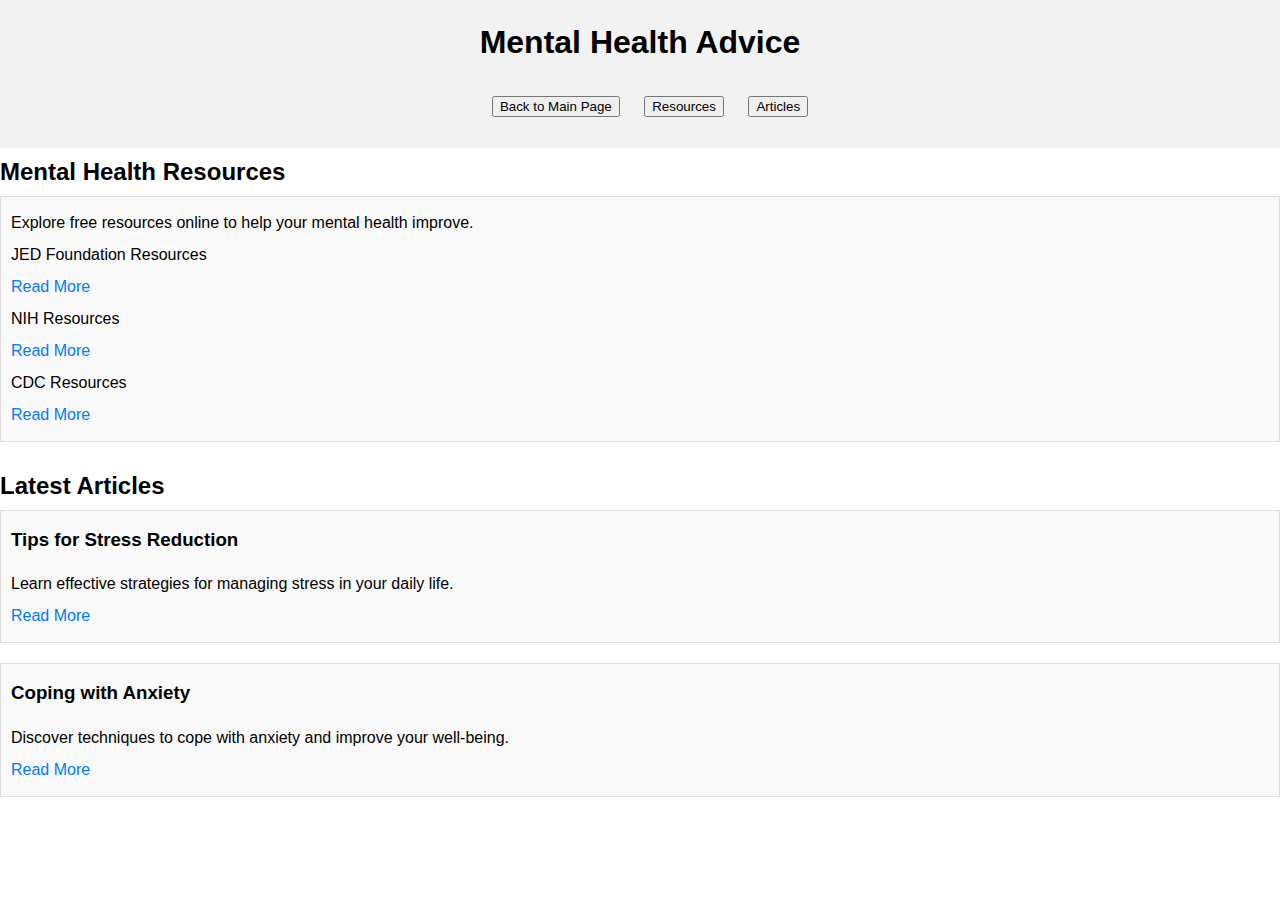
==== advice.html @ 3fc1a63a "first commit" ====
<!DOCTYPE html>
<html lang="en">
  <head>
    <meta charset="UTF-8" />
    <meta name="viewport" content="width=device-width, initial-scale=1.0" />
    <title>Advice</title>
    <link rel="stylesheet" href="style_advice.css" />
    <script src="advice.js" defer></script>

  </head>
  <body>
    <!DOCTYPE html>
    <html>
      <head>
        <title>Mental Health Advice</title>
        <link rel="stylesheet" type="text/css" href="styles.css" />
      </head>
        <header>
          <h1>Mental Health Advice</h1>
          <nav>
            <ul class="nav-list">
              <li><button class="nav-button" data-target="http://localhost:5500/index.html">Back to Main Page</button></li>
              <li><button class="nav-button zoom-button" data-target="#resource">Resources</button></li>
              <li><button class="nav-button zoom-button" data-target="#articles">Articles</button></li>
            </ul>
          </nav>
        </header>

        <section class="resources">
          <h2 id="resource">Mental Health Resources</h2>
          <div class="resources_class">
          <p>
            Explore free resources online to help your mental health improve.
          </p>
          <div> JED Foundation Resources<div>
            <a href="https://jedfoundation.org/mental-health-resource-center/?utm_medium=partner_referral&utm_source=yahoo&utm_campaign=module" target="_blank">Read More</a>
            <div> NIH Resources</div>
            <a href="https://www.nimh.nih.gov/health/find-help" target="_blank">Read More</a>
              <div> CDC Resources</div>
              <a href="https://www.cdc.gov/mentalhealth/tools-resources/index.htm" target="_blank">Read More</a>
        </div>
        </section>

        <section class="articles_class">
          <h2 id="articles">Latest Articles</h2>
          <div class="article">
            <h3>Tips for Stress Reduction</h3>
            <p>
              Learn effective strategies for managing stress in your daily life.
            </p>
            <a href="https://www.mayoclinic.org/healthy-lifestyle/stress-management/in-depth/stress-relievers/art-20047257" target="_blank">Read More</a>
          </div>
          <div class="article">
            <h3>Coping with Anxiety</h3>
            <p>
              Discover techniques to cope with anxiety and improve your
              well-being.
            </p>
            <a href="https://www.healthline.com/health/mental-health/how-to-cope-with-anxiety" target="_blank">Read More</a>
          </div>
        </section>



      </body>
    </html>
  
</html>
---- style_advice.css ----
/* Reset default margin and padding */
body,
h1,
h2,
h3,
p {
  margin: 0;
  padding: 0;
}

body {
  font-family: Arial, sans-serif;
  line-height: 2;
}

header {
  background-color: #f2f2f2;
  padding: 10px;
  text-align: center;
}

nav ul li {
  display: inline;
  margin-right: 20px;
}
.resources_class {
  background-color: #f9f9f9;
  border: 1px solid #ddd;
  padding: 10px;
  margin-bottom: 20px;
}
.resources_class a {
  text-decoration: none;
  color: #007bff;
}
.article {
  background-color: #f9f9f9;
  border: 1px solid #ddd;
  padding: 10px;
  margin-bottom: 20px;
}

.article h3 {
  margin-bottom: 10px;
}

.article a {
  text-decoration: none;
  color: #007bff;
}

.article a:hover {
  text-decoration: underline;
}
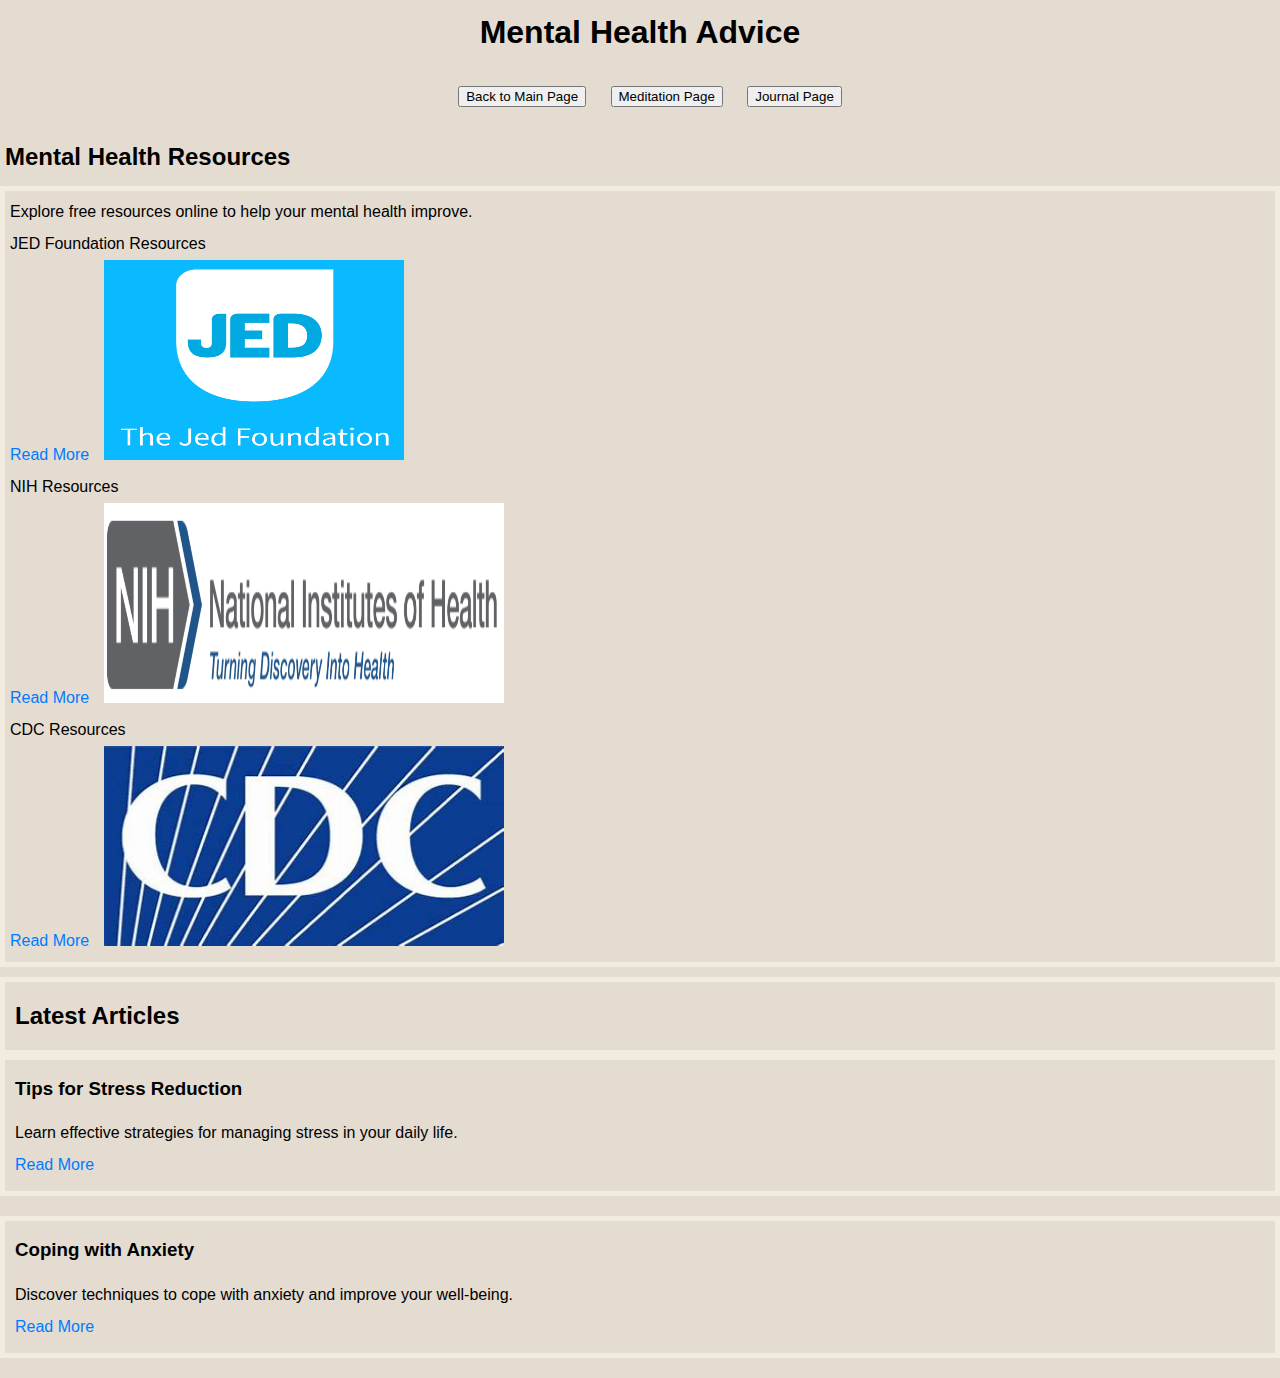
==== commit dd14ac01: "Co-authored-by: Jayce-G2008 <Jayce-G2008@users.noreply.github.com>" ====
--- a/advice.html
+++ b/advice.html
@@ -20,8 +20,8 @@
           <nav>
             <ul class="nav-list">
               <li><button class="nav-button" data-target="http://localhost:5500/index.html">Back to Main Page</button></li>
-              <li><button class="nav-button zoom-button" data-target="#resource">Resources</button></li>
-              <li><button class="nav-button zoom-button" data-target="#articles">Articles</button></li>
+              <li><button class="nav-button" data-target="http://localhost:5500/meditation.html">Meditation Page</button></li>
+              <li><button class="nav-button" data-target="http://localhost:5500/journal.html">Journal Page</button></li>
             </ul>
           </nav>
         </header>
@@ -34,10 +34,13 @@
           </p>
           <div> JED Foundation Resources<div>
             <a href="https://jedfoundation.org/mental-health-resource-center/?utm_medium=partner_referral&utm_source=yahoo&utm_campaign=module" target="_blank">Read More</a>
+            <img src="images/JED_foundation.png" class="resource-logo">
             <div> NIH Resources</div>
             <a href="https://www.nimh.nih.gov/health/find-help" target="_blank">Read More</a>
+            <img src="images/NIH_pic.png" class="NIH-logo">
               <div> CDC Resources</div>
               <a href="https://www.cdc.gov/mentalhealth/tools-resources/index.htm" target="_blank">Read More</a>
+              <img src="images/CDC_pic.jpeg" class="NIH-logo">
         </div>
         </section>
 
--- a/style_advice.css
+++ b/style_advice.css
@@ -4,18 +4,17 @@
 h2,
 h3,
 p {
-  margin: 0;
-  padding: 0;
+  margin: 0px;
 }
 
 body {
   font-family: Arial, sans-serif;
   line-height: 2;
+  background-color: #e4dcd1;
 }
 
 header {
-  background-color: #f2f2f2;
-  padding: 10px;
+  padding: 0px;
   text-align: center;
 }
 
@@ -23,19 +22,24 @@
   display: inline;
   margin-right: 20px;
 }
+#resource {
+  padding: 5px;
+}
 .resources_class {
-  background-color: #f9f9f9;
-  border: 1px solid #ddd;
-  padding: 10px;
-  margin-bottom: 20px;
+  padding: 5px;
+  margin-bottom: 10px;
+  border: 5px solid #f2ebdf;
 }
 .resources_class a {
   text-decoration: none;
   color: #007bff;
 }
+#articles {
+  padding: 10px;
+  border: 5px solid #f2ebdf;
+}
 .article {
-  background-color: #f9f9f9;
-  border: 1px solid #ddd;
+  border: 5px solid #f2ebdf;
   padding: 10px;
   margin-bottom: 20px;
 }
@@ -52,3 +56,40 @@
 .article a:hover {
   text-decoration: underline;
 }
+.resource {
+  display: flex;
+  align-items: center;
+  margin-bottom: 10px;
+}
+
+.resource-title {
+  display: flex;
+  align-items: center;
+  margin-right: 10px;
+}
+
+.resource-logo {
+  width: 300px; /* Adjust as needed */
+  height: 200px; /* Adjust as needed */
+  margin-left: 10px;
+}
+
+.resource a {
+  color: #7f7f7f;
+  text-decoration: none;
+}
+.NIH-logo {
+  width: 400px;
+  height: 200px;
+  margin-left: 10px;
+}
+@media (max-width: 414px) {
+  nav {
+    flex-direction: column;
+    align-items: center;
+  }
+
+  .nav-button {
+    margin: 5px 0;
+  }
+}
